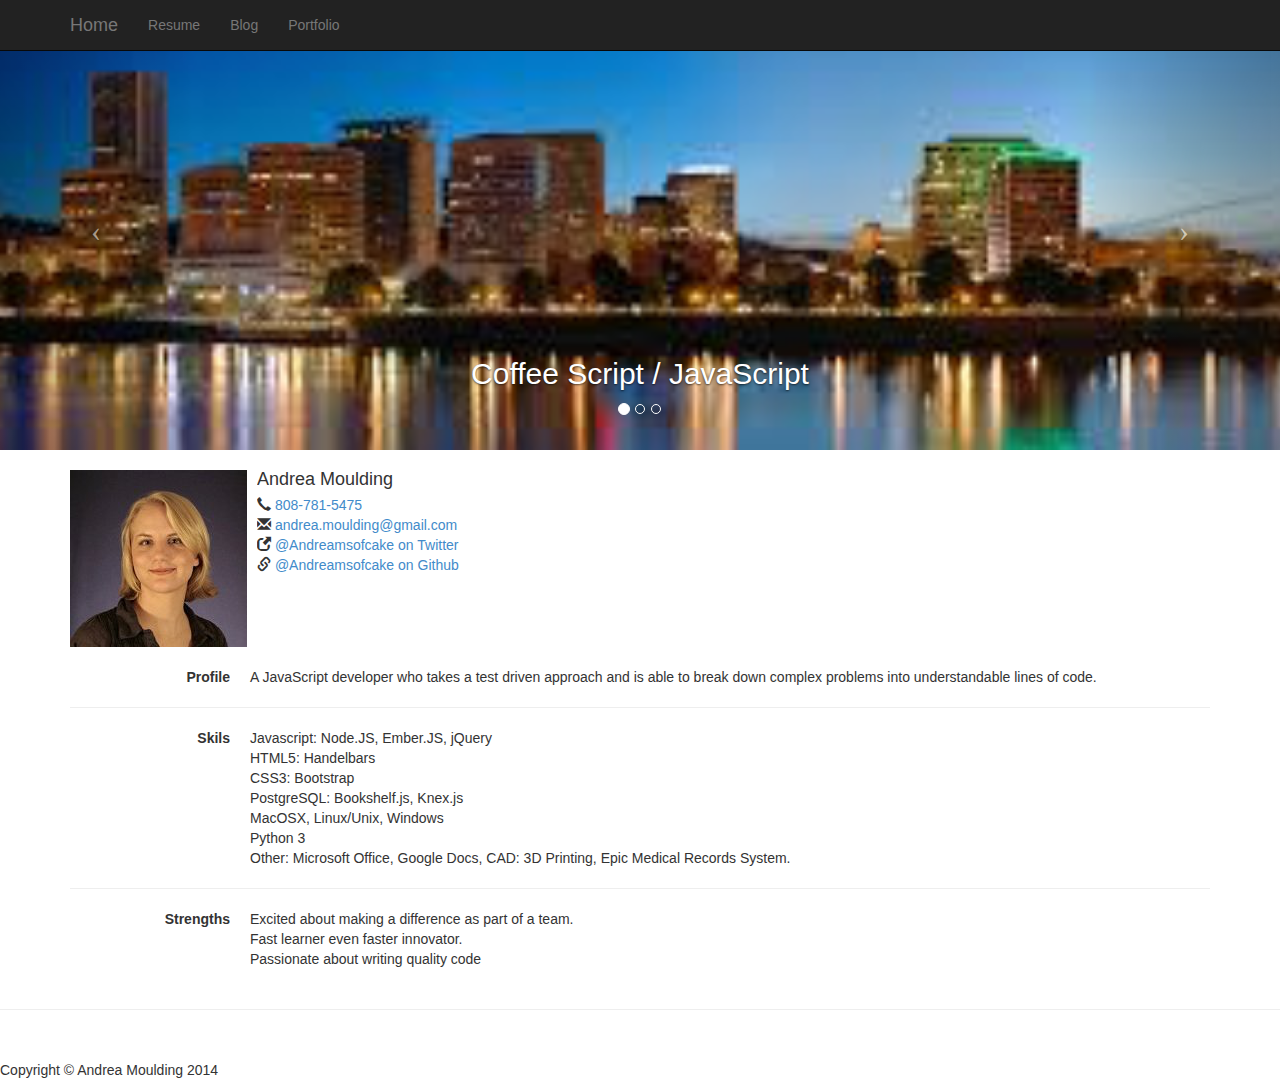
==== index.html @ f66dfd90 "add pharagraph breaks" ====
<!DOCTYPE html>
<html lang="en">

<head>

    <meta charset="utf-8">
    <meta http-equiv="X-UA-Compatible" content="IE=edge">
    <meta name="viewport" content="width=device-width, initial-scale=1">
    <meta name="keywords" content="Resume, Portland, Web Developer, Javascript, HTML, CSS, Andrea Moulding, Moulding">
    <meta name="description" content="Andrea Moulding's web site to show skills and contact information">
    <meta name="author" content="Andrea Moulding">

    <title>Andrea Moulding</title>
    <!-- Bootstrap Core CSS -->
    <link href="css/bootstrap.min.css" rel="stylesheet">
    <!-- Main CSS -->
    <link href="css/main.css" rel="stylesheet">
    <!-- Custom CSS -->
    <link href="css/half-slider.css" rel="stylesheet">


    <!-- HTML5 Shim and Respond.js IE8 support of HTML5 elements and media queries -->
    <!-- WARNING: Respond.js doesn't work if you view the page via file:// -->
    <!--[if lt IE 9]>
        <script src="https://oss.maxcdn.com/libs/html5shiv/3.7.0/html5shiv.js"></script>
        <script src="https://oss.maxcdn.com/libs/respond.js/1.4.2/respond.min.js"></script>
    <![endif]-->

</head>

<body>

    <!-- Navigation -->
    <nav class="navbar navbar-inverse navbar-fixed-top" role="navigation">
        <div class="container">
            <!-- Brand and toggle get grouped for better mobile display -->
            <div class="navbar-header">
                <button type="button" class="navbar-toggle" data-toggle="collapse" data-target="#bs-example-navbar-collapse-1">
                    <span class="sr-only">Toggle navigation</span>
                    <span class="icon-bar"></span>
                    <span class="icon-bar"></span>
                    <span class="icon-bar"></span>
                </button>
                <a class="navbar-brand" href="index.html">Home</a>
            </div>
            <!-- Collect the nav links, forms, and other content for toggling -->
            <div class="collapse navbar-collapse" id="bs-example-navbar-collapse-1">
                <ul class="nav navbar-nav">
                    <li>
                        <a href="resume.html">Resume</a>
                    </li>
                    <li>
                        <a href="blog.html">Blog</a>
                    </li>
                    <li>
                        <a href="portfolio.html">Portfolio</a>
                    </li>
                </ul>
            </div>
            <!-- /.navbar-collapse -->
        </div>
        <!-- /.container -->
    </nav>

    <!-- Half Page Image Background Carousel Header -->
    <header id="myCarousel" class="carousel slide">
        <!-- Indicators -->
        <ol class="carousel-indicators">
            <li data-target="#myCarousel" data-slide-to="0" class="active"></li>
            <li data-target="#myCarousel" data-slide-to="1"></li>
            <li data-target="#myCarousel" data-slide-to="2"></li>
        </ol>

        <!-- Wrapper for Slides -->
        <div class="carousel-inner">
            <div class="item active">
                <!-- Set the first background image using inline CSS below. -->
                <div class="fill" style="background-image:url('img/city.png');"></div>
                <div class="carousel-caption">
                    <h2>Coffee Script / JavaScript</h2>
                </div>
            </div>
            <div class="item">
                <!-- Set the second background image using inline CSS below. -->
                <div class="fill" style="background-image:url('img/building.jpg');"></div>
                <div class="carousel-caption">
                    <h2>HTML 5</h2>
                    <br>
                    <h2>CSS 3</h2>
                </div>
            </div>
            <div class="item">
                <!-- Set the third background image using inline CSS below. -->
                <div class="fill" style="background-image:url('img/clouds.jpg');"></div>
                <div class="carousel-caption">
                    <h2>Ember JS</h2>
                    <br>
                    <h2>Backbone JS</h2>
                </div>
            </div>
        </div>

        <!-- Controls -->
        <a class="left carousel-control" href="#myCarousel" data-slide="prev">
            <span class="icon-prev"></span>
        </a>
        <a class="right carousel-control" href="#myCarousel" data-slide="next">
            <span class="icon-next"></span>
        </a>
    </header>

    <!-- Page Content -->
    <div class="container top-buffer">
        <div class="media">
            <a class="pull-left" href="#">
                <img class="media-object phone-veiw" src="img/headshot.png" alt="Media Object">
            </a>
            <div class="media-body">
                <h4 class="media-heading">Andrea Moulding</h4>
                    <ul class= "list-unstyled">
                        <li class="">
                        <span class="glyphicon glyphicon-earphone" aria-hidden="true"></span>
                            <a href= "tel:808-781-5475">808-781-5475</a>
                        </li>
                        <li class="">
                        <span class="glyphicon glyphicon-envelope" aria-hidden="true"></span>
                            <a href= "mailto:andrea.moudling@gmail.com">andrea.moulding@gmail.com</a>
                        </li>
                        <span class="glyphicon glyphicon-new-window" aria-hidden="true"></span>
                            <a href= "http://twitter.com/intent/tweet?screen_name=Andreamsofcake">@Andreamsofcake on Twitter</a>
                        </li>
                        <li>
                        <span class="glyphicon glyphicon-link" aria-hidden="true"></span>
                            <a href= "https://github.com/Andreamsofcake">@Andreamsofcake on Github</a>
                        </li>
                    </ul>
            </div>
        </div>
                <dl class="dl-horizontal top-buffer">
                    <dt>Profile</dt>
                        <dd>A JavaScript developer who takes a test driven approach and is able to break down complex problems into understandable lines of code.
                        </dd>
                        <hr>
                    <dt>Skils</dt>
                        <dd> Javascript: Node.JS, Ember.JS, jQuery</dd>
                        <dd> HTML5: Handelbars</dd>
                        <dd> CSS3: Bootstrap</dd>
                        <dd> PostgreSQL: Bookshelf.js, Knex.js</dd>
                        <dd> MacOSX, Linux/Unix, Windows</dd>
                        <dd> Python 3</dd>
                        <dd> Other: Microsoft Office, Google Docs, CAD: 3D Printing, Epic Medical Records System.</dd>
                        <hr>
                    <dt>Strengths</dt>
                        <dd>Excited about making a difference as part of a team.</dd>
                        <dd>Fast learner even faster innovator.</dd>
                        <dd>Passionate about writing quality code</dd>
                </dl>
            </div>

        <hr>

        <!-- Footer -->
        <footer>
            <div class="row">
                <div class="col-lg-12">
                    <p>Copyright &copy; Andrea Moulding 2014</p>
                </div>
            </div>
            <!-- /.row -->
        </footer>

    </div>
    <!-- /.container -->

    <!-- jQuery Version 1.11.0 -->
    <script src="js/jquery-1.11.0.js"></script>

    <!-- Bootstrap Core JavaScript -->
    <script src="js/bootstrap.min.js"></script>

    <!-- Script to Activate the Carousel -->
    <script>
    $('.carousel').carousel({
        interval: 5000 //changes the speed
    })
    </script>

</body>

</html>
---- css/main.css ----
.top-buffer {
  margin-top:20px;
}
@media screen and (max-width: 480px) {
  .phone-veiw {
  display: none;
  }
}
---- css/half-slider.css ----
/*!
 * Start Bootstrap - Half Slider HTML Template (http://startbootstrap.com)
 * Code licensed under the Apache License v2.0.
 * For details, see http://www.apache.org/licenses/LICENSE-2.0.
 */

html,
body {
    height: 100%;
}

/* You can change the height of the carousel by changing the height in the class below. It is set to 50% by default, but can be any height! */

.carousel {
    height: 50%;
}

.item,
.active,
.carousel-inner {
    height: 100%;
}

/* Background images are set within the HTML using inline CSS, not here */

.fill {
    width: 100%;
    height: 100%;
    background-position: center;
    -webkit-background-size: cover;
    -moz-background-size: cover;
    background-size: cover;
    -o-background-size: cover;
}

footer {
    margin: 50px 0;
}
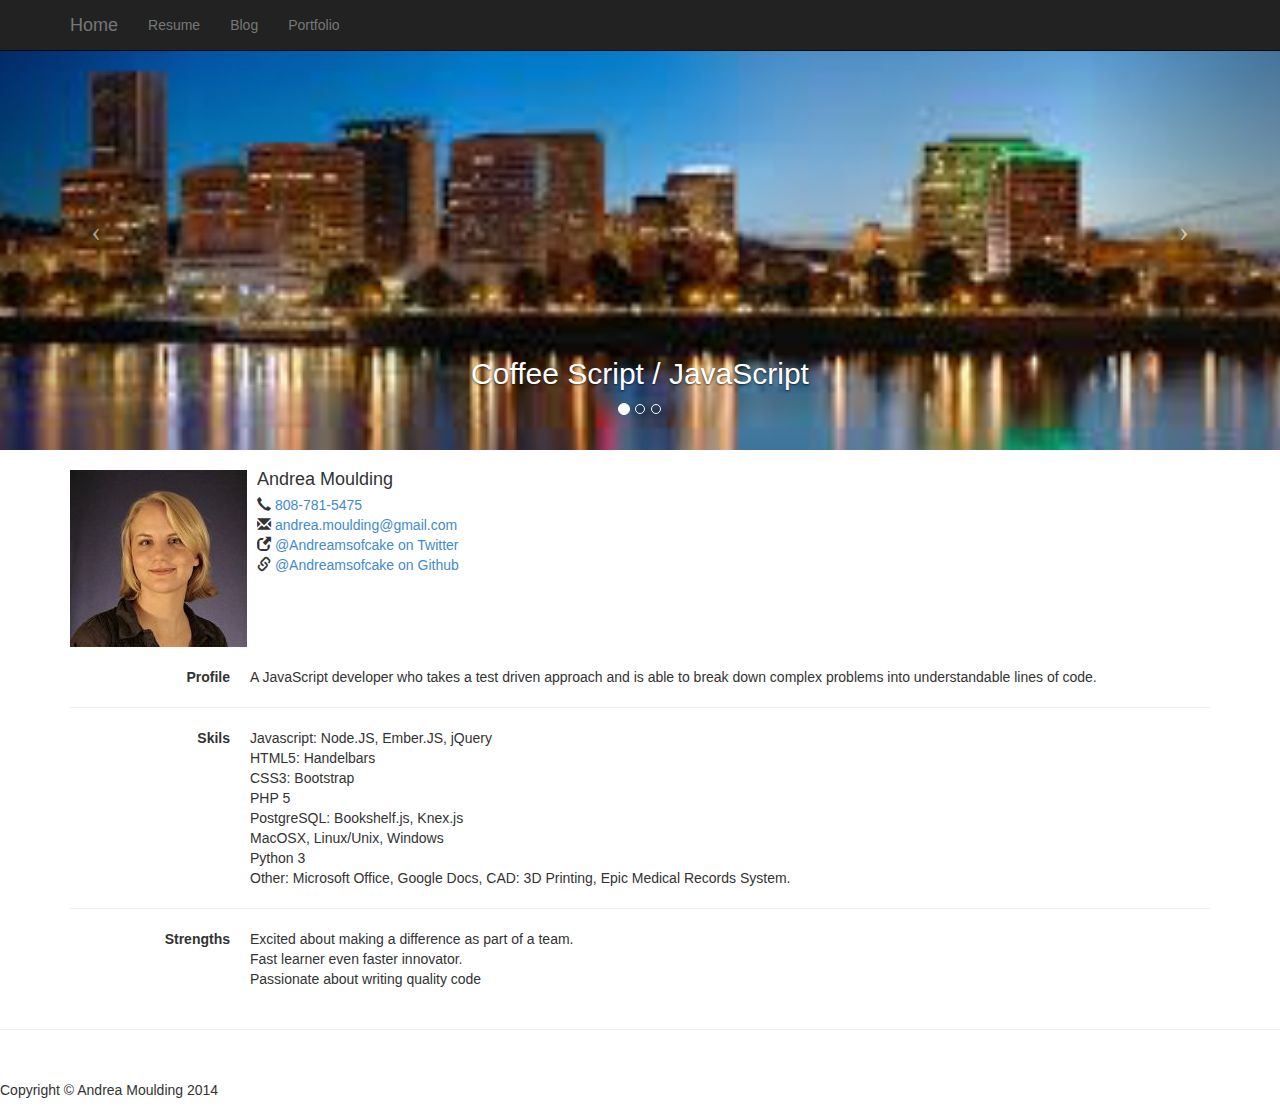
==== commit a9683d54: "updated skill list" ====
--- a/index.html
+++ b/index.html
@@ -145,6 +145,7 @@
                         <dd> Javascript: Node.JS, Ember.JS, jQuery</dd>
                         <dd> HTML5: Handelbars</dd>
                         <dd> CSS3: Bootstrap</dd>
+                        <dd>PHP 5</dd>
                         <dd> PostgreSQL: Bookshelf.js, Knex.js</dd>
                         <dd> MacOSX, Linux/Unix, Windows</dd>
                         <dd> Python 3</dd>
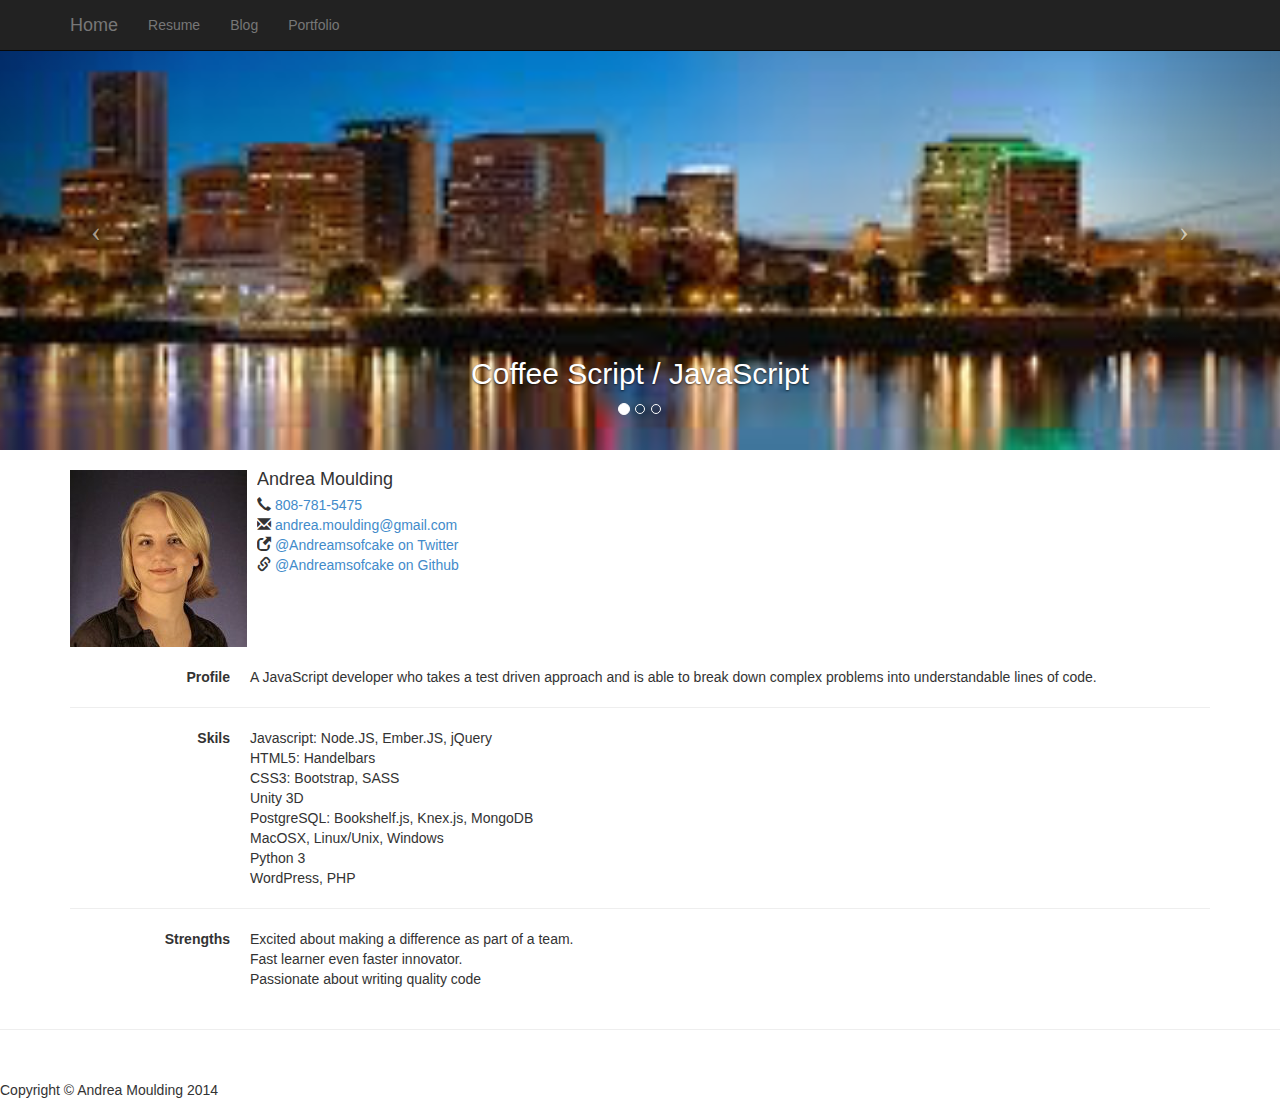
==== commit 991497ae: "updated skills" ====
--- a/index.html
+++ b/index.html
@@ -144,12 +144,12 @@
                     <dt>Skils</dt>
                         <dd> Javascript: Node.JS, Ember.JS, jQuery</dd>
                         <dd> HTML5: Handelbars</dd>
-                        <dd> CSS3: Bootstrap</dd>
-                        <dd>PHP 5</dd>
-                        <dd> PostgreSQL: Bookshelf.js, Knex.js</dd>
+                        <dd> CSS3: Bootstrap, SASS</dd>
+                        <dd> Unity 3D</dd>
+                        <dd> PostgreSQL: Bookshelf.js, Knex.js, MongoDB</dd>
                         <dd> MacOSX, Linux/Unix, Windows</dd>
                         <dd> Python 3</dd>
-                        <dd> Other: Microsoft Office, Google Docs, CAD: 3D Printing, Epic Medical Records System.</dd>
+                        <dd> WordPress, PHP</dd>
                         <hr>
                     <dt>Strengths</dt>
                         <dd>Excited about making a difference as part of a team.</dd>
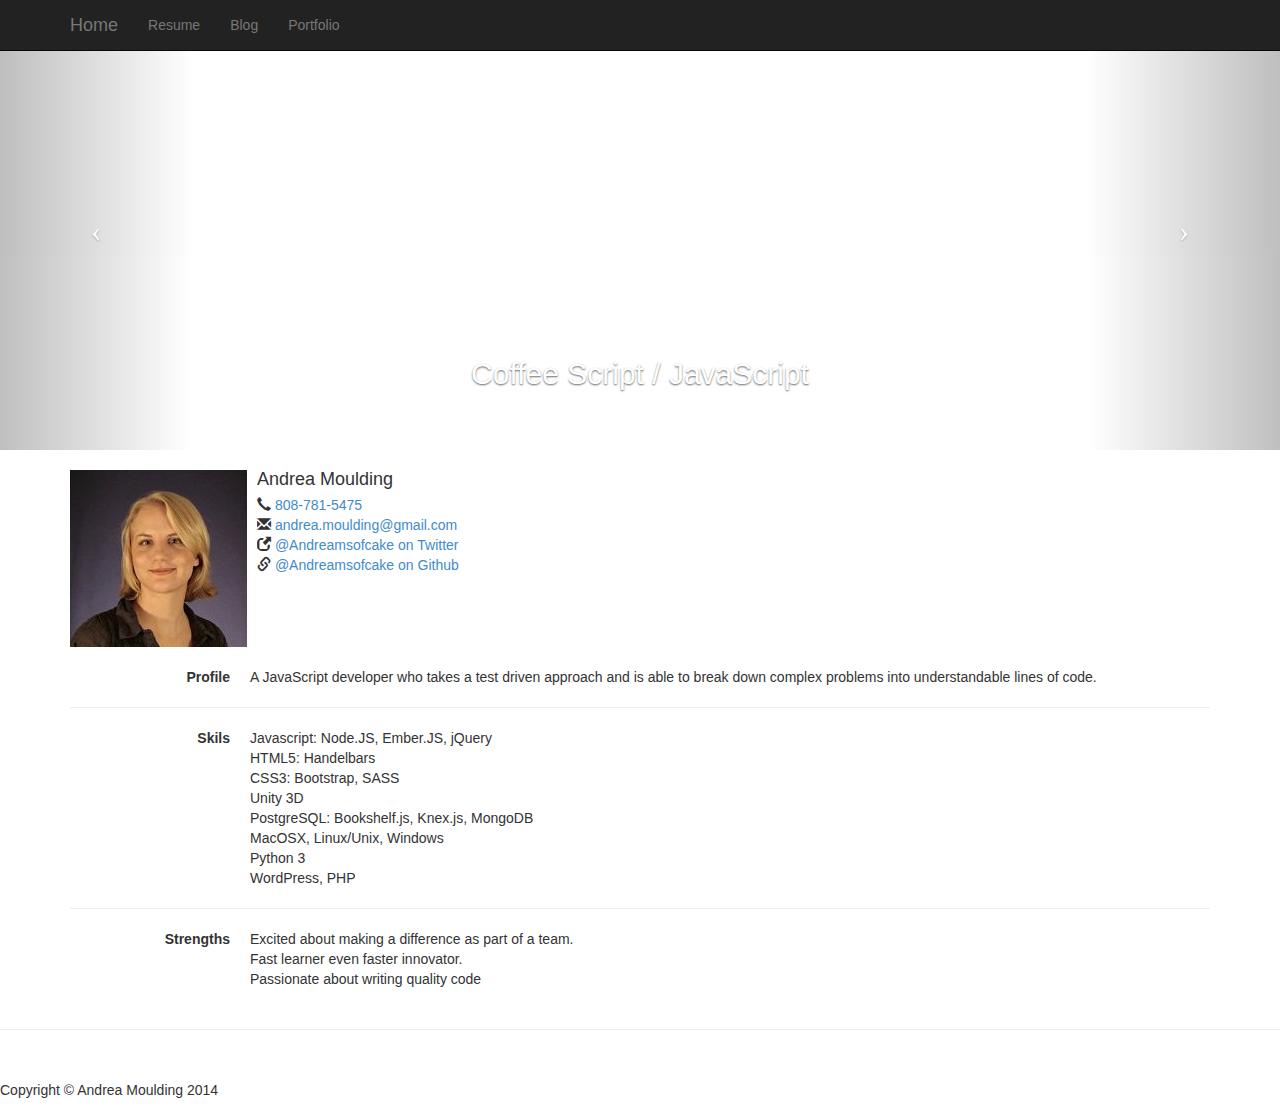
==== commit 5889bf7a: "updated city pic" ====
--- a/index.html
+++ b/index.html
@@ -75,7 +75,7 @@
         <div class="carousel-inner">
             <div class="item active">
                 <!-- Set the first background image using inline CSS below. -->
-                <div class="fill" style="background-image:url('img/city.png');"></div>
+                <div class="fill" style="background-image:url('img/city copy.png');"></div>
                 <div class="carousel-caption">
                     <h2>Coffee Script / JavaScript</h2>
                 </div>
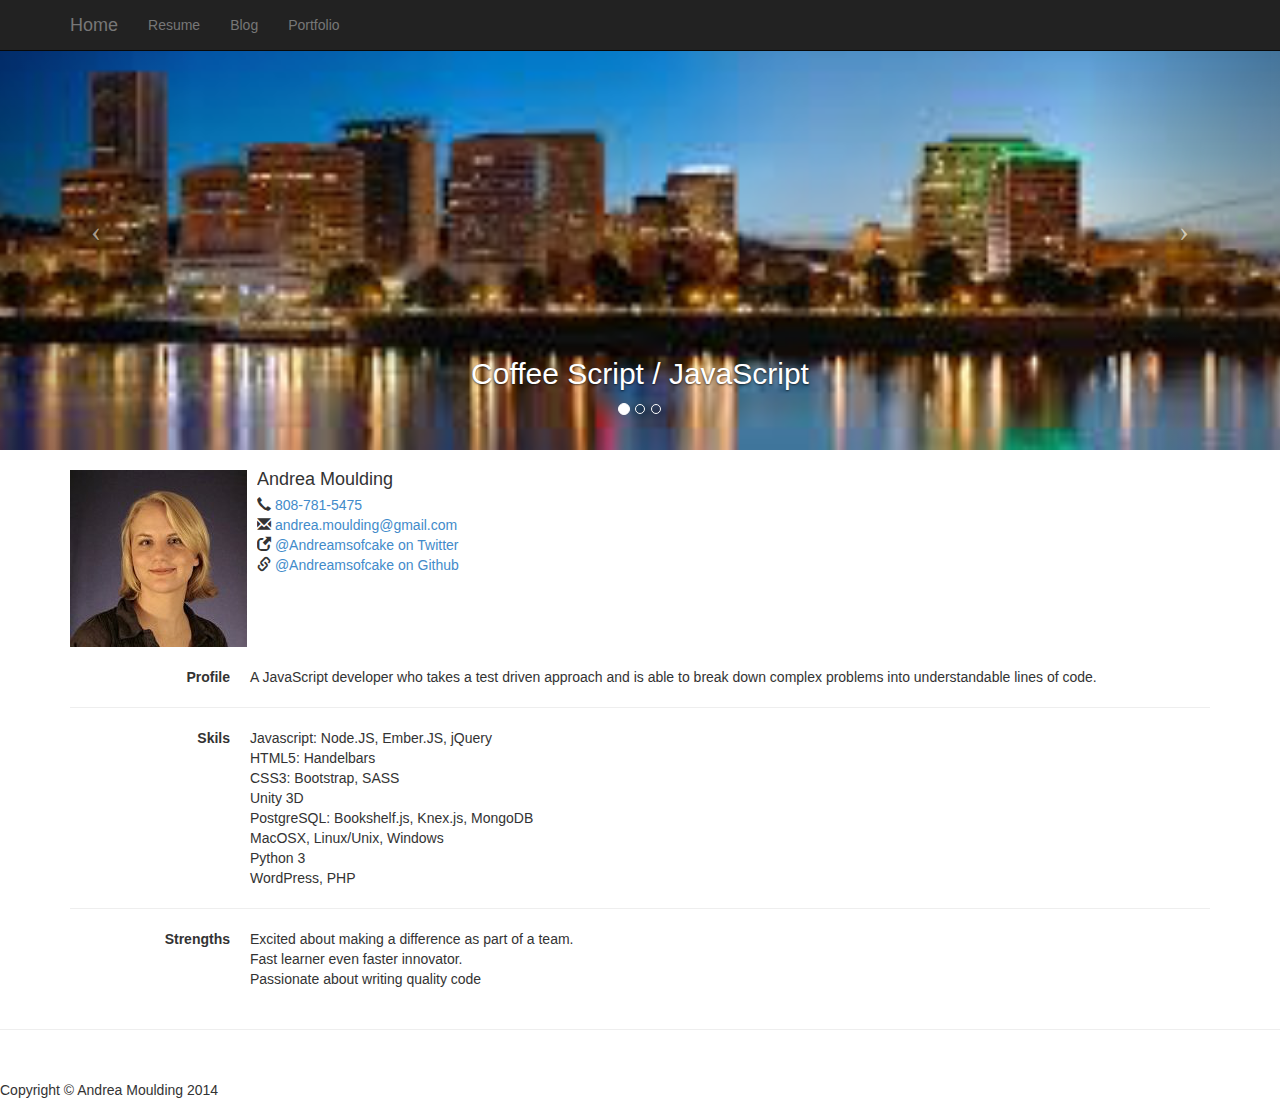
==== commit cce5626c: "updated city pic" ====
--- a/index.html
+++ b/index.html
@@ -75,7 +75,7 @@
         <div class="carousel-inner">
             <div class="item active">
                 <!-- Set the first background image using inline CSS below. -->
-                <div class="fill" style="background-image:url('img/city copy.png');"></div>
+                <div class="fill" style="background-image:url('img/city.png');"></div>
                 <div class="carousel-caption">
                     <h2>Coffee Script / JavaScript</h2>
                 </div>
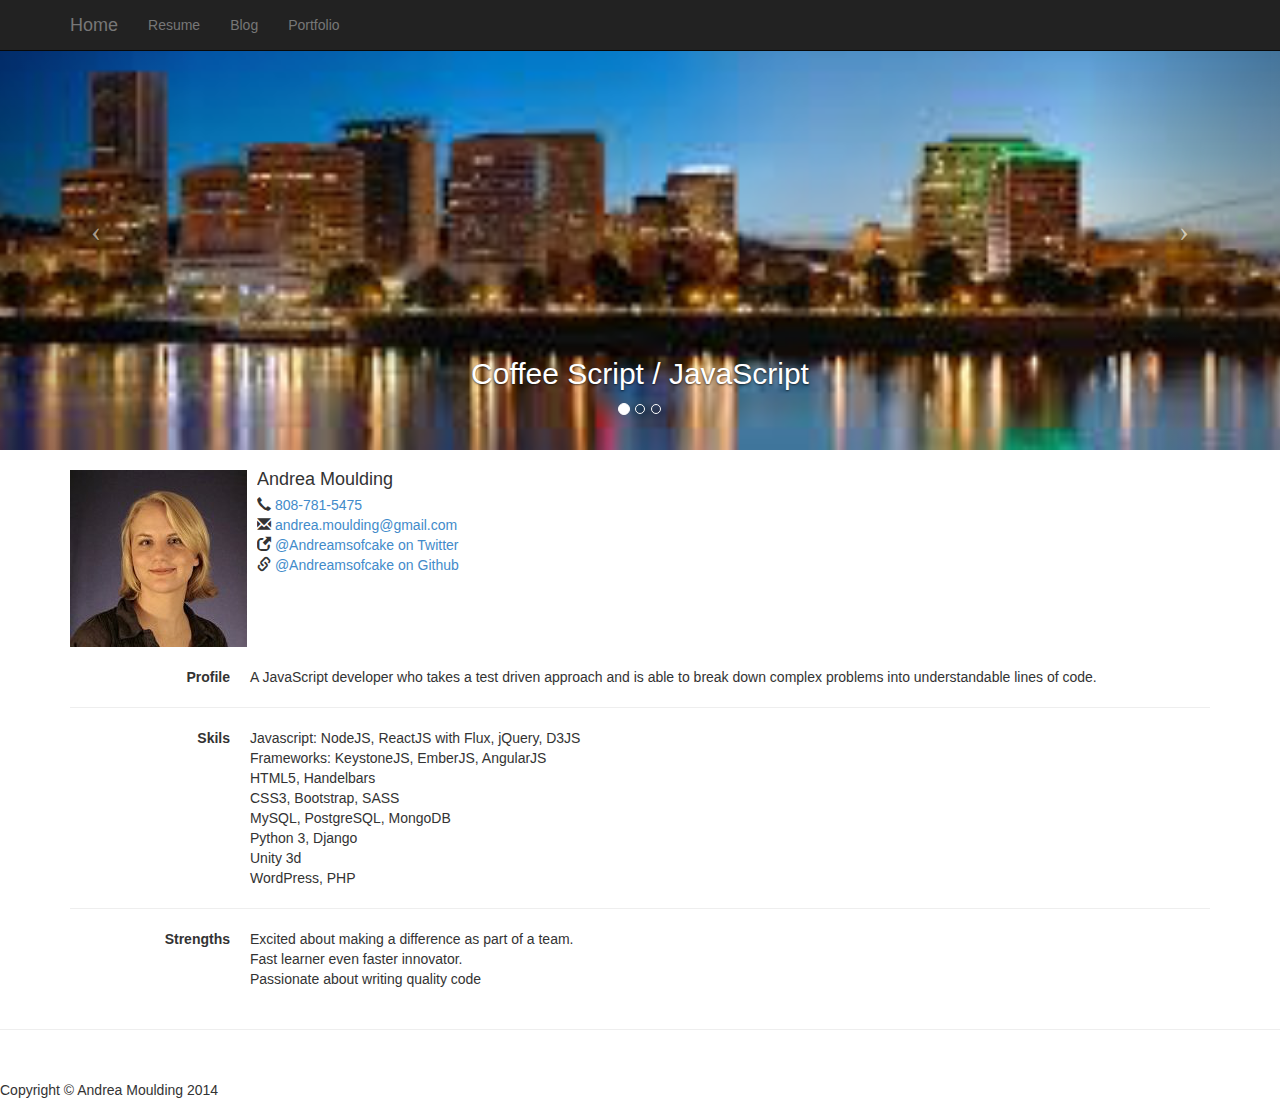
==== commit c666b531: "updated skill list" ====
--- a/index.html
+++ b/index.html
@@ -142,14 +142,14 @@
                         </dd>
                         <hr>
                     <dt>Skils</dt>
-                        <dd> Javascript: Node.JS, Ember.JS, jQuery</dd>
-                        <dd> HTML5: Handelbars</dd>
-                        <dd> CSS3: Bootstrap, SASS</dd>
-                        <dd> Unity 3D</dd>
-                        <dd> PostgreSQL: Bookshelf.js, Knex.js, MongoDB</dd>
-                        <dd> MacOSX, Linux/Unix, Windows</dd>
-                        <dd> Python 3</dd>
-                        <dd> WordPress, PHP</dd>
+                        <dd> Javascript: NodeJS, ReactJS with  Flux, jQuery, D3JS </dd>
+                        <dd>Frameworks: KeystoneJS, EmberJS, AngularJS</dd>
+                        <dd>HTML5,  Handelbars</dd>
+                        <dd>CSS3,  Bootstrap, SASS</dd>
+                        <dd>MySQL, PostgreSQL, MongoDB</dd>
+                        <dd>Python 3, Django</dd>
+                        <dd>Unity 3d</dd>
+                        <dd>WordPress, PHP</dd>
                         <hr>
                     <dt>Strengths</dt>
                         <dd>Excited about making a difference as part of a team.</dd>
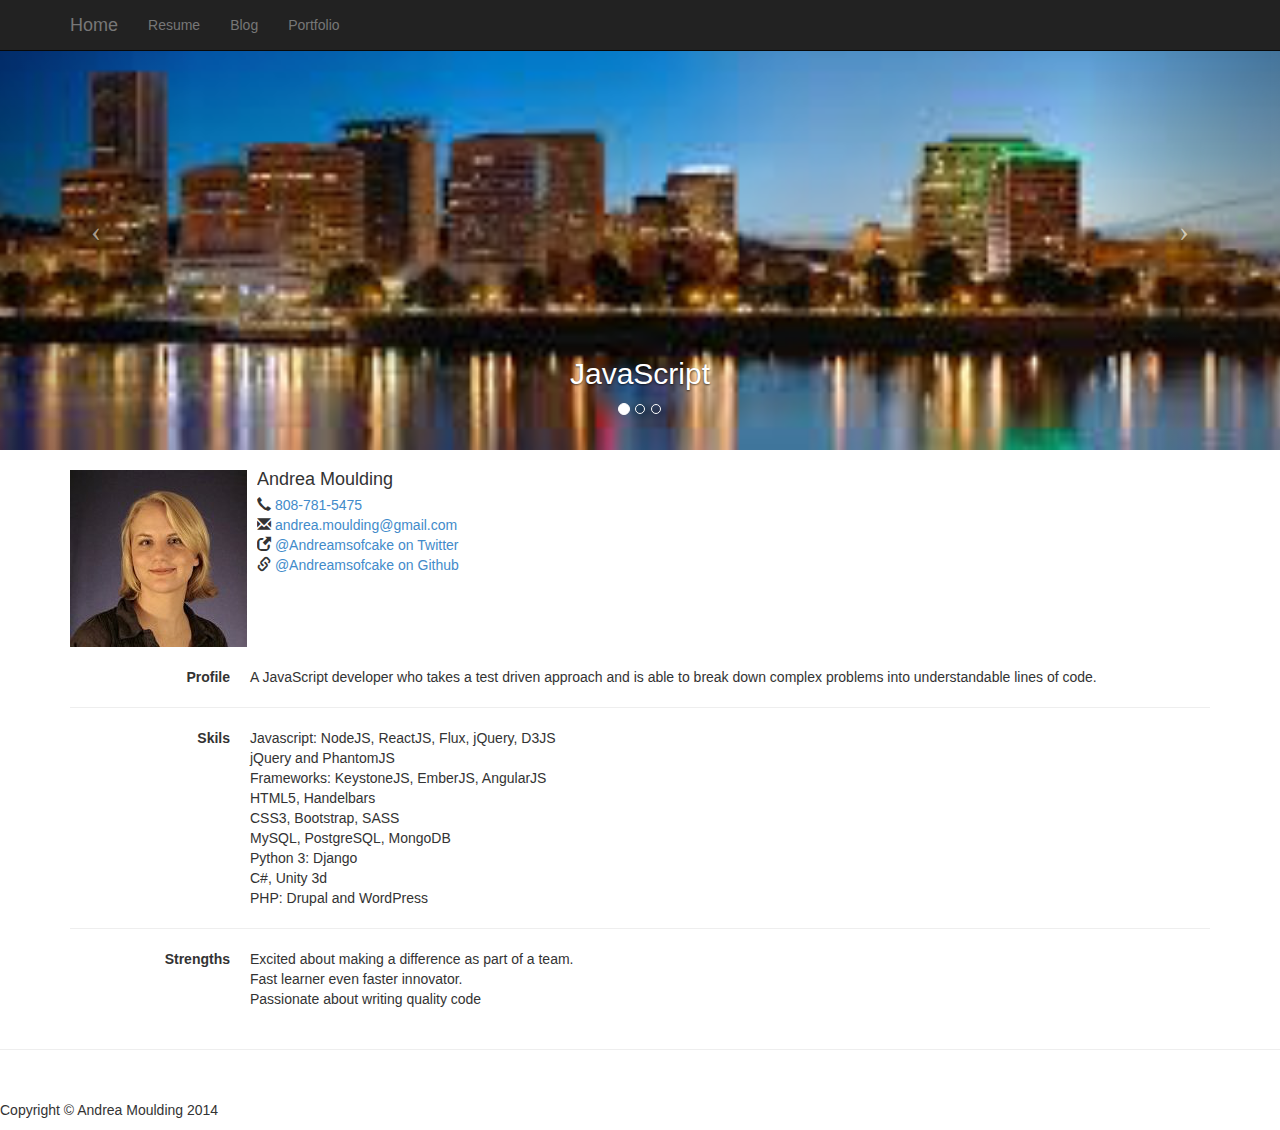
==== commit f88b4e20: "update 2017" ====
--- a/index.html
+++ b/index.html
@@ -77,7 +77,7 @@
                 <!-- Set the first background image using inline CSS below. -->
                 <div class="fill" style="background-image:url('img/city.png');"></div>
                 <div class="carousel-caption">
-                    <h2>Coffee Script / JavaScript</h2>
+                    <h2> JavaScript</h2>
                 </div>
             </div>
             <div class="item">
@@ -95,7 +95,7 @@
                 <div class="carousel-caption">
                     <h2>Ember JS</h2>
                     <br>
-                    <h2>Backbone JS</h2>
+                    <h2>ReactJS</h2>
                 </div>
             </div>
         </div>
@@ -142,14 +142,15 @@
                         </dd>
                         <hr>
                     <dt>Skils</dt>
-                        <dd> Javascript: NodeJS, ReactJS with  Flux, jQuery, D3JS </dd>
+                        <dd>Javascript: NodeJS, ReactJS, Flux, jQuery, D3JS </dd>
+                        <dd>jQuery and PhantomJS</dd>
                         <dd>Frameworks: KeystoneJS, EmberJS, AngularJS</dd>
                         <dd>HTML5,  Handelbars</dd>
                         <dd>CSS3,  Bootstrap, SASS</dd>
                         <dd>MySQL, PostgreSQL, MongoDB</dd>
-                        <dd>Python 3, Django</dd>
-                        <dd>Unity 3d</dd>
-                        <dd>WordPress, PHP</dd>
+                        <dd>Python 3: Django</dd>
+                        <dd>C#, Unity 3d</dd>
+                        <dd>PHP: Drupal and WordPress</dd>
                         <hr>
                     <dt>Strengths</dt>
                         <dd>Excited about making a difference as part of a team.</dd>
